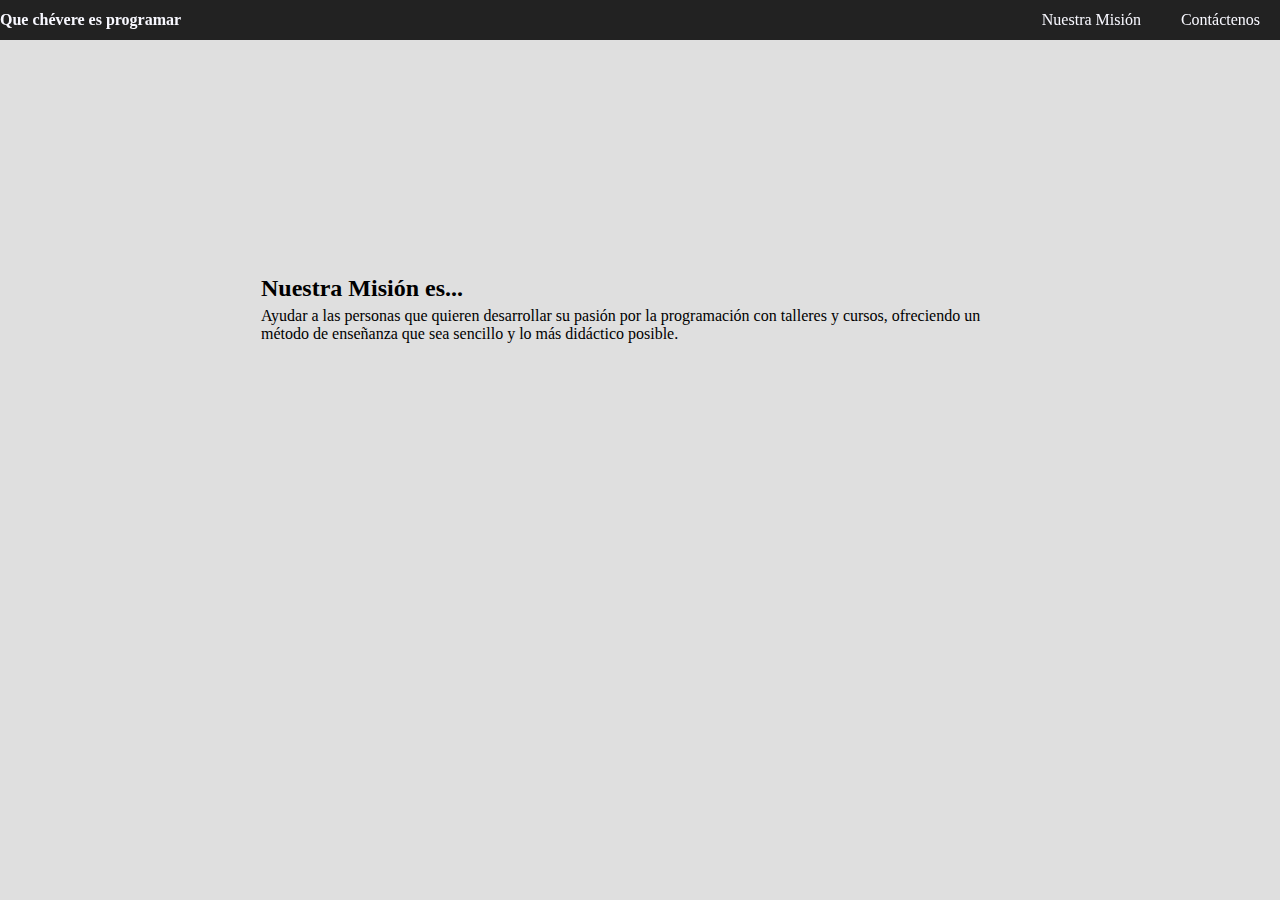
==== mision.html @ 9f19f3a1 "Add files via upload" ====
<!DOCTYPE html>
<html lang="en">
<head>
    <meta charset="UTF-8">
    <meta http-equiv="X-UA-Compatible" content="IE=edge">
    <meta name="viewport" content="width=device-width, initial-scale=1.0">
    <title>Qué chévere es programar</title>
    <link rel="stylesheet" href="mision.css">
</head>
<body>
    <div class="navbar blanco">
        <p class="navbar--nombre"><a href="index.html">Que chévere es programar</a></p>
        <ul class="navbar--opciones">
            <li><a href="mision.html">Nuestra Misión</a></li>
            <li>Contáctenos</li>
        </ul>
    </div>

    <div>

    <div class="seccion">
    <img src="https://media.istockphoto.com/id/1146473249/photo/group-portrait-of-a-creative-business-team-standing-outdoors-three-quarter-length-close-up.jpg?s=612x612&w=0&k=20&c=kDW6F8tGQX9ApP1wiQl-ZrkIrIK_ZJ3_O6N3RRM98fY=" alt="">
    <div class="seccion-texto">
    <h2>Nuestra Misión es...</h2>
    <p>Ayudar a las personas que quieren desarrollar su pasión por la programación con talleres y cursos,
        ofreciendo un método de enseñanza que sea sencillo y lo más didáctico posible.
    </p>
</div>
</div>

    
</body>
</html>
---- mision.css ----
body{
    font-family: "Poppins";
    background-color: rgb(223, 223, 223);
    margin: 0;
    width: 100%;
    height: 100vh;
    display: flex;
    justify-content: center;
    align-items: center;
    flex-direction: column;
}
.blanco, a{
    color: ghostwhite;
    text-decoration: none;
}


.navbar{
    display: flex;
    justify-content: space-between;
    height: 40px;
    position: fixed;
    top: 0px;
    width: 100%;
    align-items: center;
    padding: 0px;
    background-color: rgba(0, 0, 0, 0.849);
}
.navbar--opciones{
    list-style-type: none;
    display: flex;
    align-content: center;
    align-items: center;
    height: 40px;
}
.navbar--nombre{
    font-weight: bold;
}
.navbar li{
    display: inline;
    text-align: center;
    margin: 20px;
}

.seccion{
    width: 60vw;
    display: flex;
    margin: 10px;
}
.seccion img{
    height: 40vh;
    border-radius: 15px;
}
.seccion p, .seccion h2{
    margin: 5px;
}
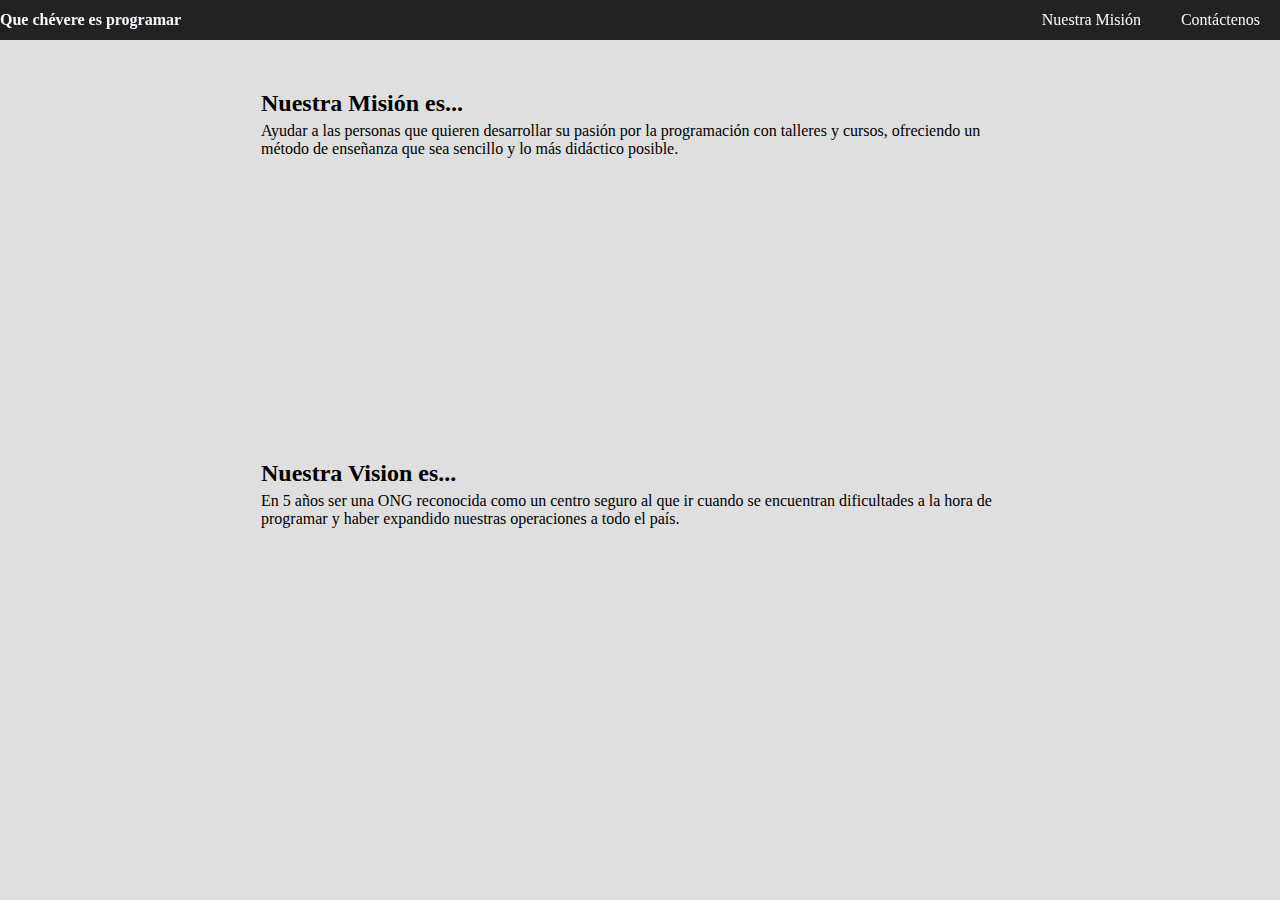
==== commit 113d5817: "Vision" ====
--- a/mision.html
+++ b/mision.html
@@ -28,6 +28,14 @@
 </div>
 </div>
 
-    
+<div class="seccion">
+    <div class="seccion-texto">
+        <h2>Nuestra Vision es...</h2>
+        <p>En 5 años ser una ONG reconocida como un centro seguro al que ir cuando se encuentran dificultades
+            a la hora de programar y haber expandido nuestras operaciones a todo el país.
+        </p>
+    </div>
+    <img src="https://www.odysseyis.com/wp-content/uploads/2019/06/programmer-group-computers.jpg" alt="">
+</div>
 </body>
 </html>